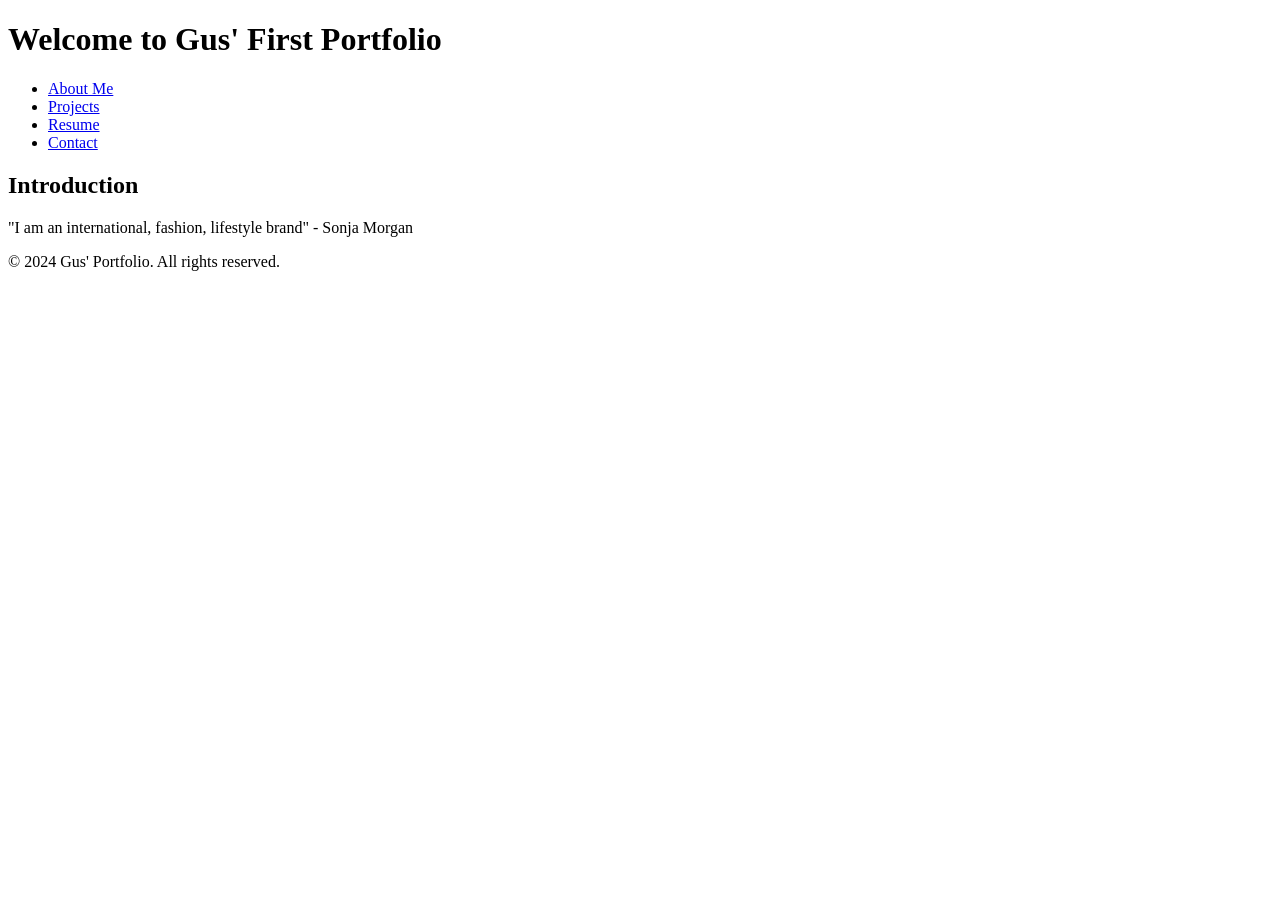
==== index.html @ 519e922a "created 5 html pages created 5 html pages" ====
<!DOCTYPE html>
<html lang="en">

<head>
    <meta charset="UTF-8">
    <meta name="viewport" content="width=device-width, initial-scale=1.0">
    <title>Gus' Portfolio</title>
</head>

<body>

    <header>
        <h1>Welcome to Gus' First Portfolio</h1>
        <p></p>
    </header>
    <nav>
        <ul>
            <li><a href="about.html">About Me</a></li>
            <li><a href="projects.html">Projects</a></li>
            <li><a href="resume.html">Resume</a></li>
            <li><a href="contact.html">Contact</a></li>
        </ul>
    </nav>
    <main>
        <h2>Introduction</h2>
        <p>"I am an international, fashion, lifestyle brand" - Sonja Morgan</p>
    </main>
    <footer>
        <p>&copy; 2024 Gus' Portfolio. All rights reserved.</p>
    </footer>
</body>

</html>
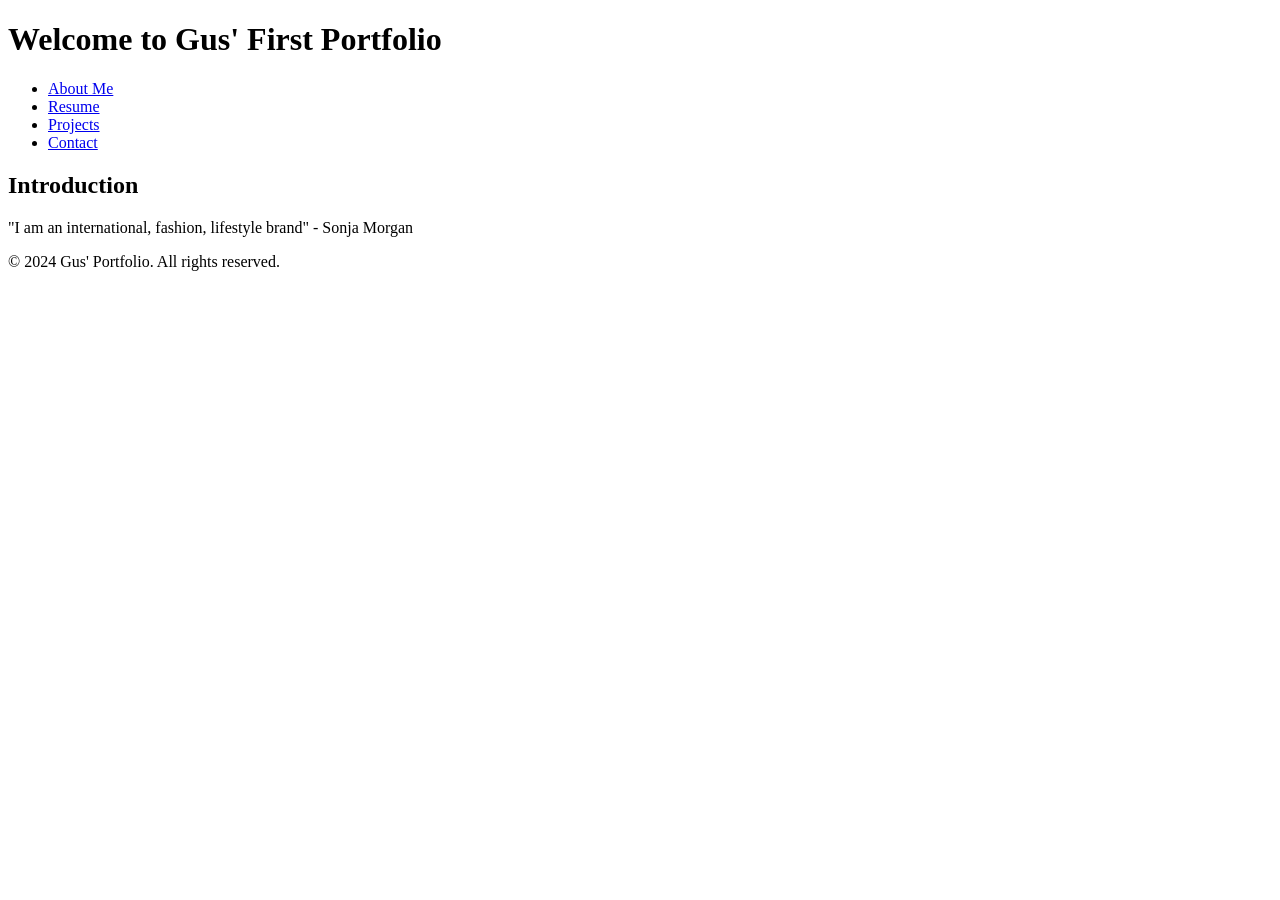
==== commit 5955ded9: "html basics all the necessary information for code along" ====
--- a/index.html
+++ b/index.html
@@ -16,8 +16,8 @@
     <nav>
         <ul>
             <li><a href="about.html">About Me</a></li>
+            <li><a href="resume.html">Resume</a></li>
             <li><a href="projects.html">Projects</a></li>
-            <li><a href="resume.html">Resume</a></li>
             <li><a href="contact.html">Contact</a></li>
         </ul>
     </nav>
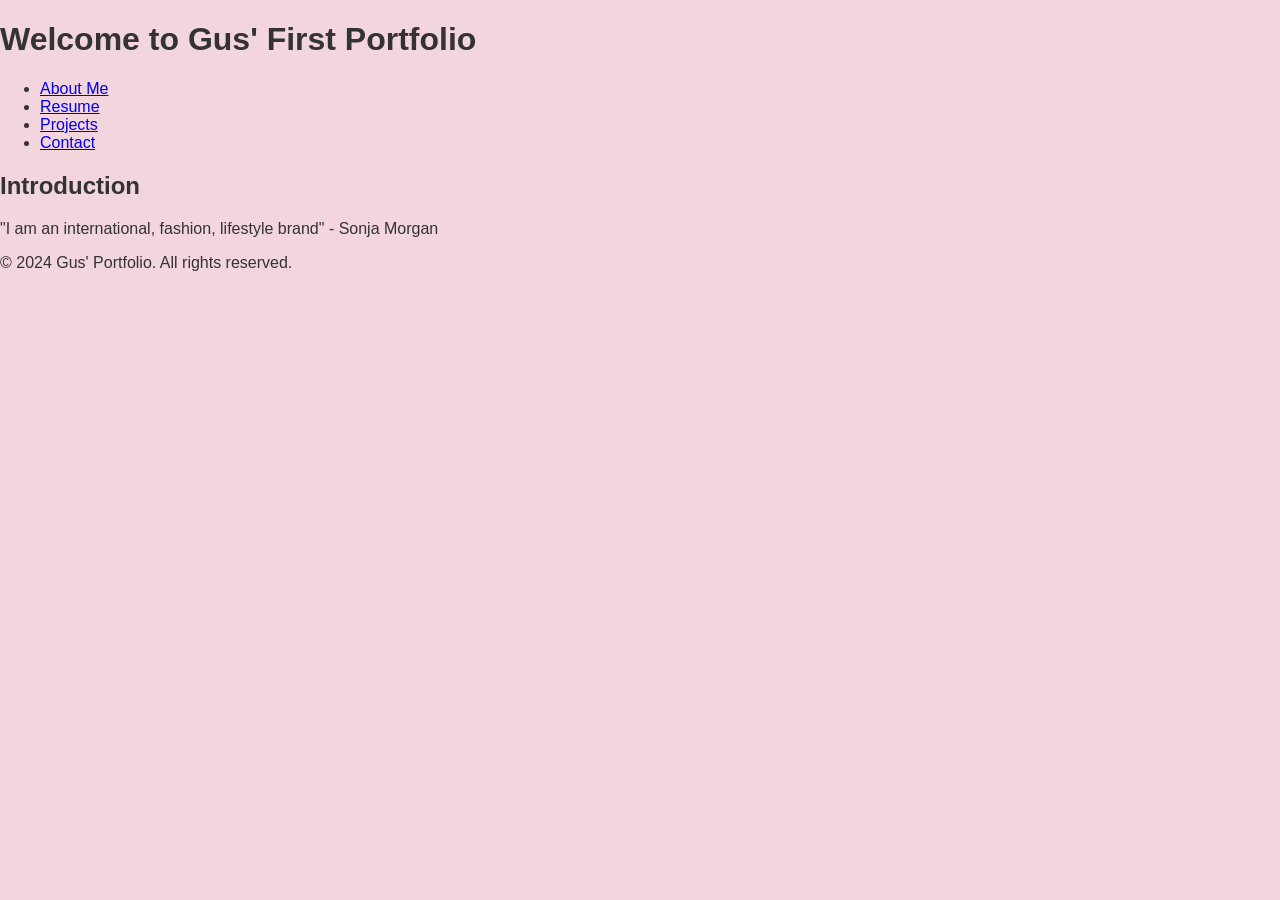
==== commit 0ba56dbb: "Revised work Revised work needed for code along" ====
--- a/index.html
+++ b/index.html
@@ -4,6 +4,7 @@
 <head>
     <meta charset="UTF-8">
     <meta name="viewport" content="width=device-width, initial-scale=1.0">
+    <link rel="stylesheet" href="styles.css">
     <title>Gus' Portfolio</title>
 </head>
 
--- a/styles.css
+++ b/styles.css
@@ -0,0 +1,18 @@
+/* CSS by Gus Guomas */
+/* Color Palatte 
+
+light faded pink = #F2D5DD
+dark pastel pink = #F2ACC6
+pastel purple = #E8C4F2
+light pastel purple = #E8DOF2
+pastel blue = #C2F2F2
+*/
+
+/* GLOBAL (base) MOBILE FIRST */
+body {
+    font-family: Arial, sans-serif;
+    margin: 0;
+    padding: 0;
+    background-color: #F2D5DD;
+    color: #333;
+}
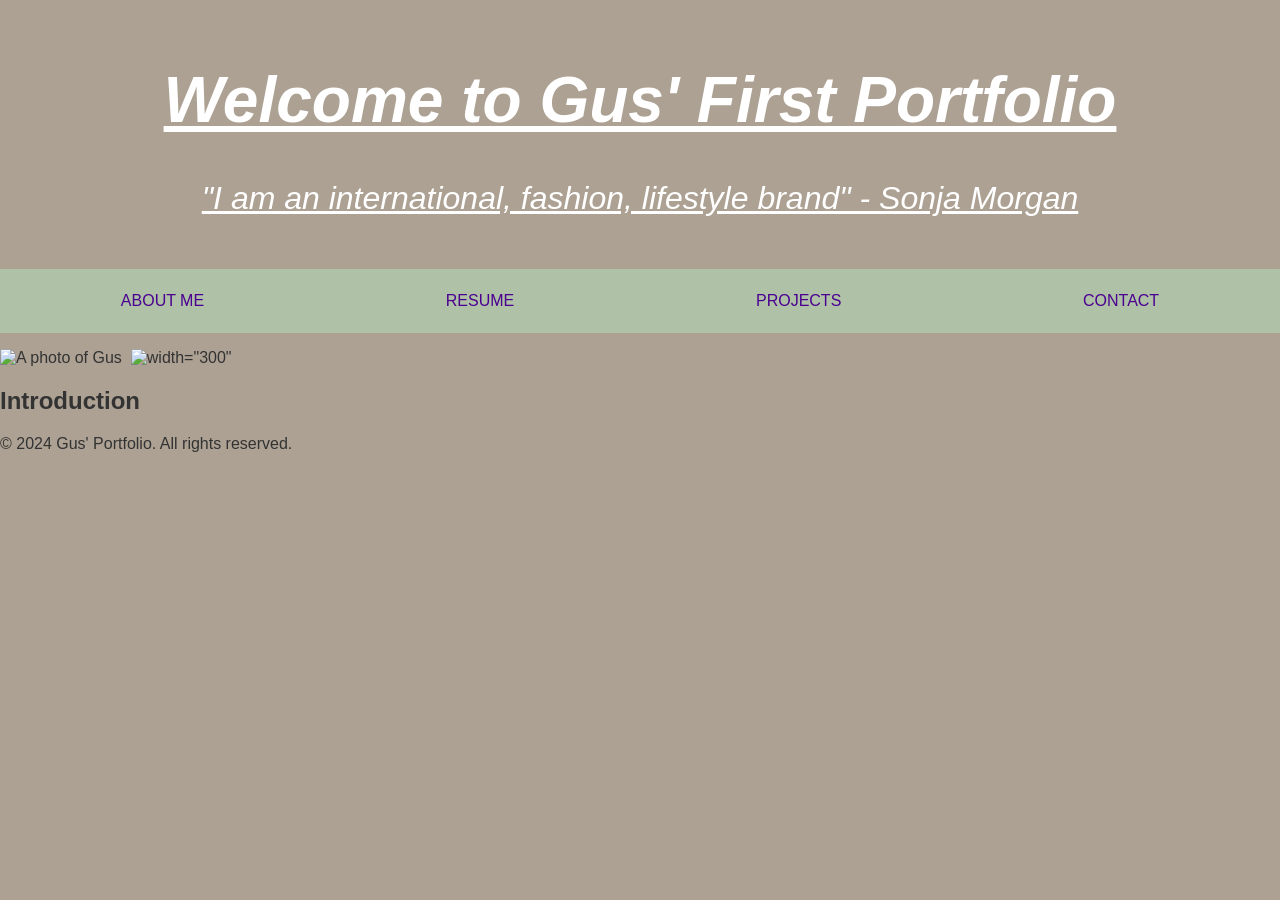
==== commit c3eda7ee: "Added Content" ====
--- a/index.html
+++ b/index.html
@@ -9,10 +9,9 @@
 </head>
 
 <body>
-
     <header>
         <h1>Welcome to Gus' First Portfolio</h1>
-        <p></p>
+        <p>"I am an international, fashion, lifestyle brand" - Sonja Morgan</p>
     </header>
     <nav>
         <ul>
@@ -23,8 +22,14 @@
         </ul>
     </nav>
     <main>
+        <div class="image-column">
+            <p></p>
+            <img src="Images/Me.jpeg" alt="A photo of Gus" width="300">
+            <img src="Images/.jpg" alt=>
+            <img src="Images/.jpg" alt=width="300">
+        </div>
         <h2>Introduction</h2>
-        <p>"I am an international, fashion, lifestyle brand" - Sonja Morgan</p>
+        <p></p>
     </main>
     <footer>
         <p>&copy; 2024 Gus' Portfolio. All rights reserved.</p>
--- a/styles.css
+++ b/styles.css
@@ -1,11 +1,11 @@
 /* CSS by Gus Guomas */
-/* Color Palatte 
+/* Color Palette 
 
-light faded pink = #F2D5DD
-dark pastel pink = #F2ACC6
-pastel purple = #E8C4F2
-light pastel purple = #E8DOF2
-pastel blue = #C2F2F2
+dark purple = #4B0090
+light pink = #FFE8F0
+light brown = #ACA193
+light green = #AFC2A8
+faded rose = #F499AF
 */
 
 /* GLOBAL (base) MOBILE FIRST */
@@ -13,6 +13,51 @@
     font-family: Arial, sans-serif;
     margin: 0;
     padding: 0;
-    background-color: #F2D5DD;
+    background-color: #ACA193;
     color: #333;
+}
+
+nav ul {
+    list-style-type: none;
+    margin: 0;
+    padding: 0;
+    background-color: #AFC2A8;
+    display: flex;
+    justify-content: space-around;
+}
+
+nav ul li {
+    padding: 15px 20px;
+}
+
+nav a {
+    color: #4B0090;
+    text-decoration: none;
+    padding: 0.5rem;
+    display: inline-block;
+    text-transform: uppercase;
+
+}
+
+nav a:hover {
+    background-color: #FFE8F0;
+    color: #10288C;
+}
+
+header {
+    padding: 20px;
+    text-align: center;
+    font-size: 2rem;
+    font-style: italic;
+    text-decoration: underline;
+    font-family: Verdana, Geneva, Tahoma, sans-serif;
+    color: white;
+}
+
+.image-section {
+    display: flex;
+    gap: 1rem;
+    justify-content: space-evenly;
+    background-color: rgb(255, 255, 255);
+    padding: 1rem;
 }
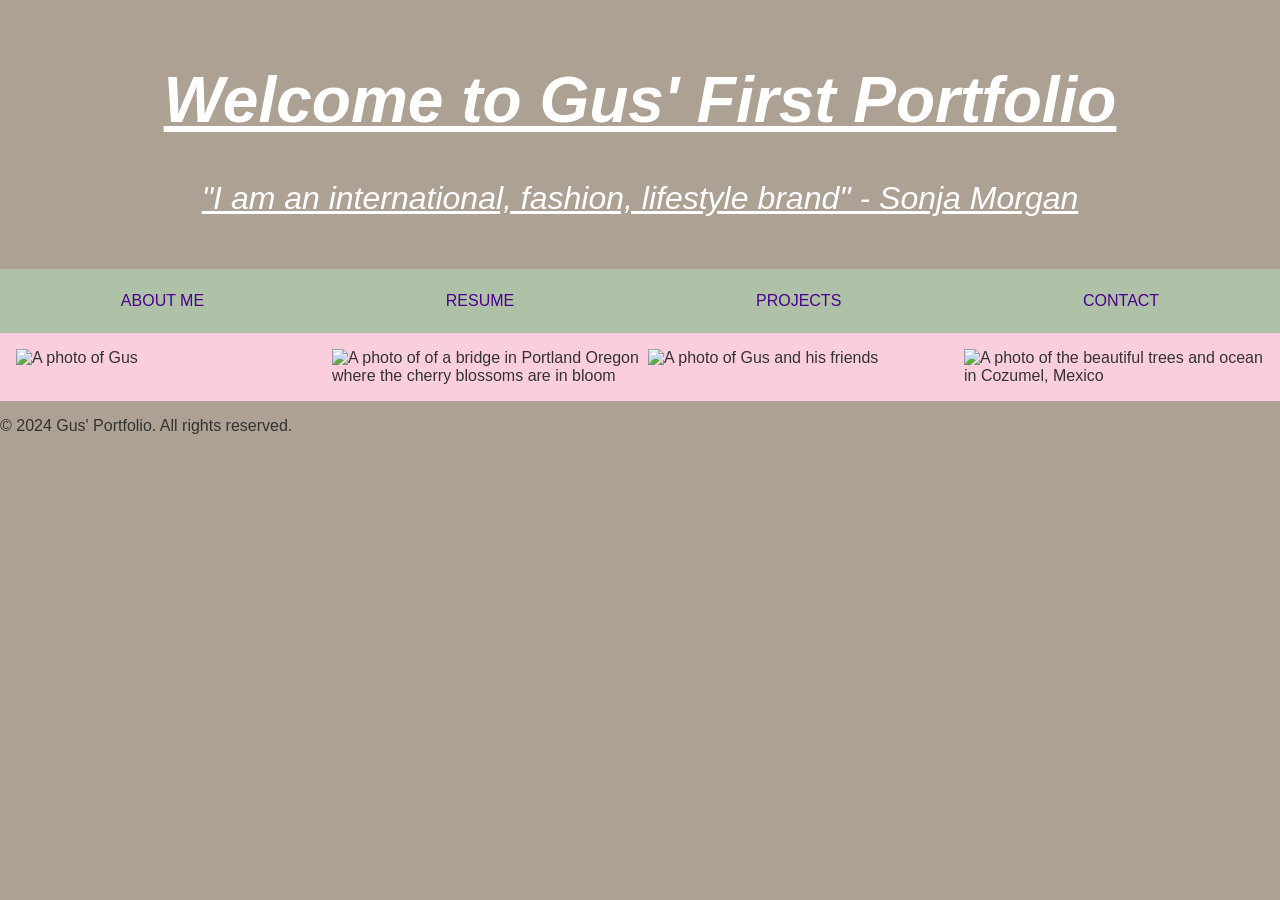
==== commit 9ffeee3b: "Submission Ready Added more content to be ready to submit for my final build." ====
--- a/index.html
+++ b/index.html
@@ -23,13 +23,12 @@
     </nav>
     <main>
         <div class="image-column">
-            <p></p>
             <img src="Images/Me.jpeg" alt="A photo of Gus" width="300">
-            <img src="Images/.jpg" alt=>
-            <img src="Images/.jpg" alt=width="300">
+            <img src="Images/Portland.JPG"
+                alt="A photo of of a bridge in Portland Oregon where the cherry blossoms are in bloom" width="310">
+            <img src="Images/Friends.JPG" alt="A photo of Gus and his friends" width="300">
+            <img src="Images/Cozumel.JPG" alt="A photo of the beautiful trees and ocean in Cozumel, Mexico" width="300">
         </div>
-        <h2>Introduction</h2>
-        <p></p>
     </main>
     <footer>
         <p>&copy; 2024 Gus' Portfolio. All rights reserved.</p>
--- a/styles.css
+++ b/styles.css
@@ -1,7 +1,7 @@
 /* CSS by Gus Guomas */
 /* Color Palette 
 
-dark purple = #4B0090
+
 light pink = #FFE8F0
 light brown = #ACA193
 light green = #AFC2A8
@@ -60,4 +60,50 @@
     justify-content: space-evenly;
     background-color: rgb(255, 255, 255);
     padding: 1rem;
+}
+
+.resume-section {
+    display: flex;
+    gap: 1rem;
+    flex-wrap: wrap;
+    background-color: #fbcede;
+    padding: 1rem;
+}
+
+.resume-section section {
+    flex: 1 1 300px;
+    background-color: #FEEFEE;
+    padding: 1rem;
+    border-radius: 8px;
+}
+
+.image-column {
+    display: grid;
+    padding: 1rem;
+    background-color: #fbcede;
+    grid-template-columns: repeat(auto-fit, minmax(300px, 1fr));
+    gap: 16px;
+}
+
+.page-content {
+    max-width: 1000px;
+    margin: 40px auto;
+    padding: 20px;
+    background-color: #FEEFEE;
+    padding: 1rem;
+    border-radius: 8px;
+    margin: 1rem;
+}
+
+@media (max-width: 900px) {
+    .image-column {
+        grid-template-columns: repeat(2, 1fr);
+    }
+}
+
+@media (max-width: 600px) {
+    .image-column {
+        grid-template-columns: 1fr;
+        /*stack images */
+    }
 }
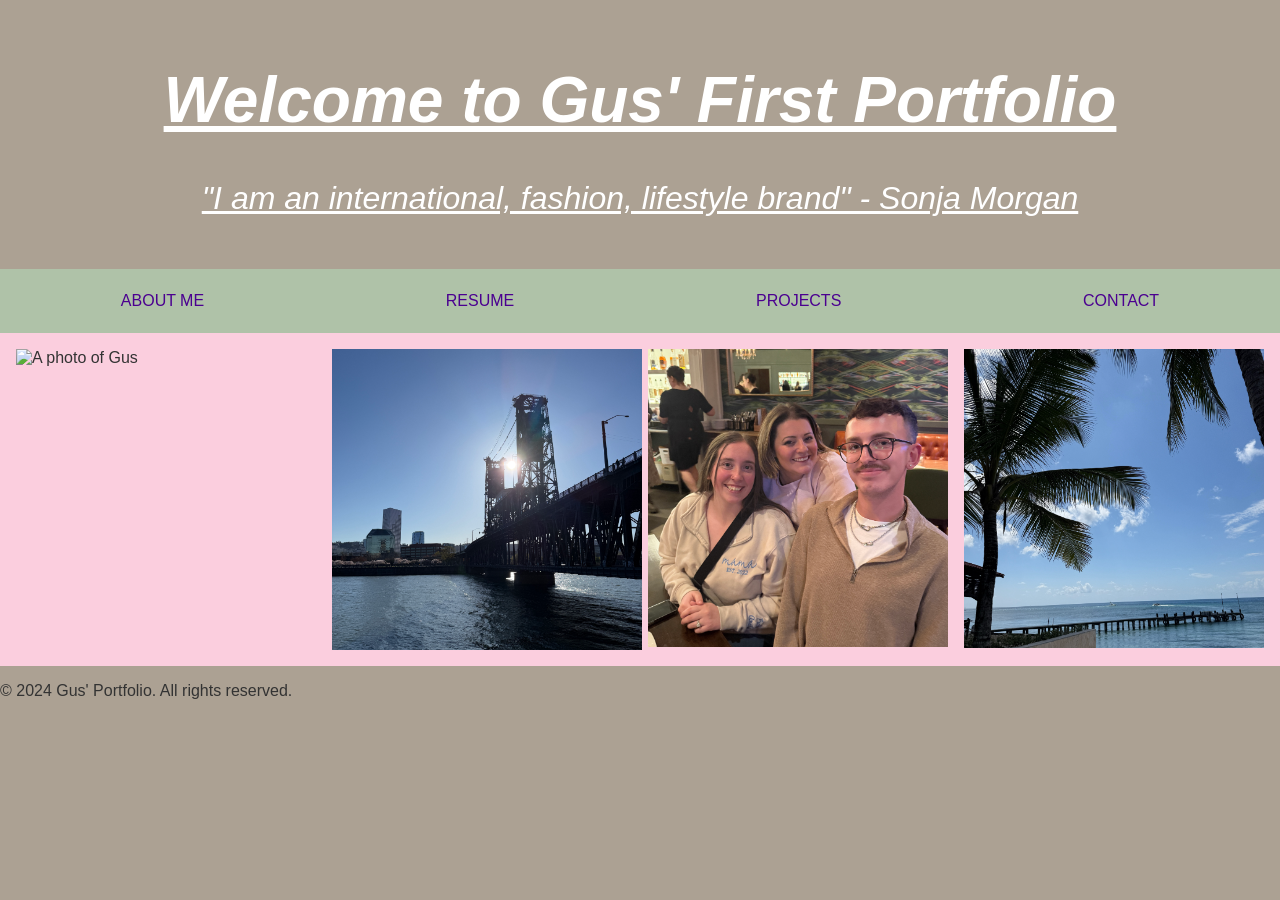
==== commit c8d5f134: "Fixed Images Fixed Images" ====
--- a/index.html
+++ b/index.html
@@ -23,11 +23,11 @@
     </nav>
     <main>
         <div class="image-column">
-            <img src="Images/Me.jpeg" alt="A photo of Gus" width="300">
-            <img src="Images/Portland.JPG"
+            <img src="images/" alt="A photo of Gus" width="300">
+            <img src="images/Portland.JPG"
                 alt="A photo of of a bridge in Portland Oregon where the cherry blossoms are in bloom" width="310">
-            <img src="Images/Friends.JPG" alt="A photo of Gus and his friends" width="300">
-            <img src="Images/Cozumel.JPG" alt="A photo of the beautiful trees and ocean in Cozumel, Mexico" width="300">
+            <img src="images/Friends.JPG" alt="A photo of Gus and his friends" width="300">
+            <img src="images/Cozumel.JPG" alt="A photo of the beautiful trees and ocean in Cozumel, Mexico" width="300">
         </div>
     </main>
     <footer>
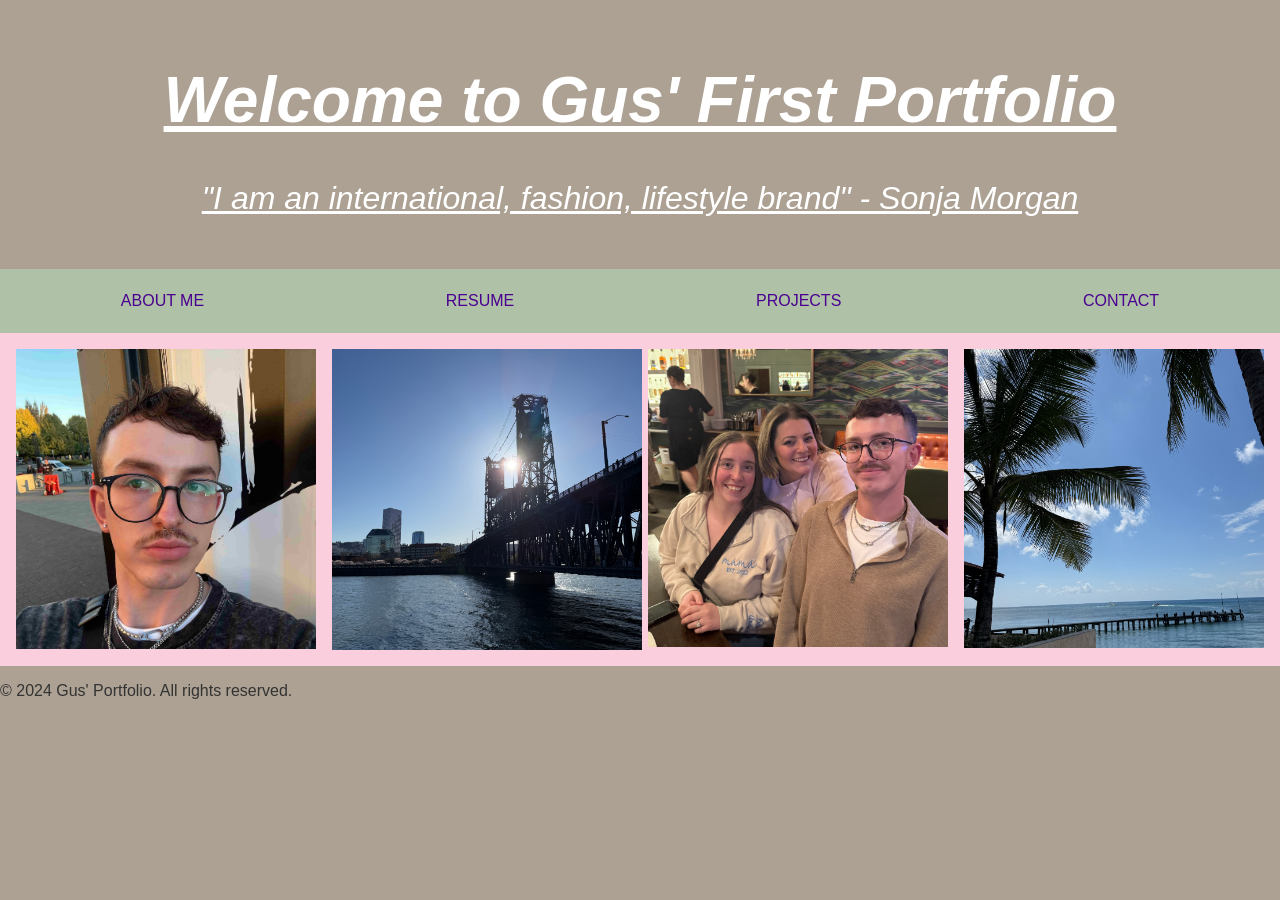
==== commit bca8f060: "Refined Image HTML" ====
--- a/index.html
+++ b/index.html
@@ -23,7 +23,7 @@
     </nav>
     <main>
         <div class="image-column">
-            <img src="images/" alt="A photo of Gus" width="300">
+            <img src="images/Me.jpeg" alt="A photo of Gus" width="300">
             <img src="images/Portland.JPG"
                 alt="A photo of of a bridge in Portland Oregon where the cherry blossoms are in bloom" width="310">
             <img src="images/Friends.JPG" alt="A photo of Gus and his friends" width="300">
